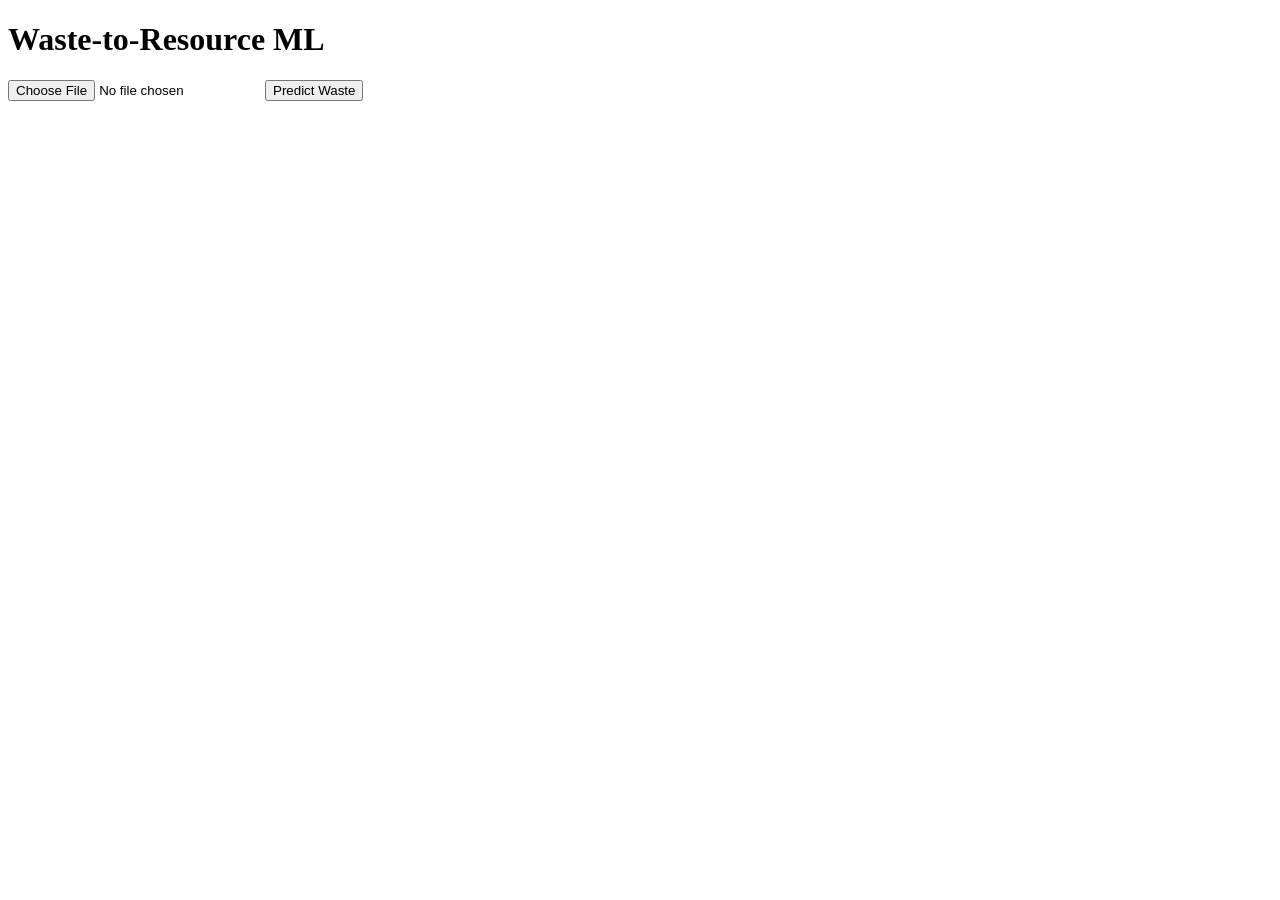
==== templates/index.html @ 719eabcd "Create index.html" ====
<!DOCTYPE html>
<html>
<head>
    <title>Waste-to-Resource ML</title>
</head>
<body>
    <h1>Waste-to-Resource ML</h1>

    <form action="/predict" method="POST" enctype="multipart/form-data">
        <input type="file" name="image" required>
        <button type="submit">Predict Waste</button>
    </form>
</body>
</html>
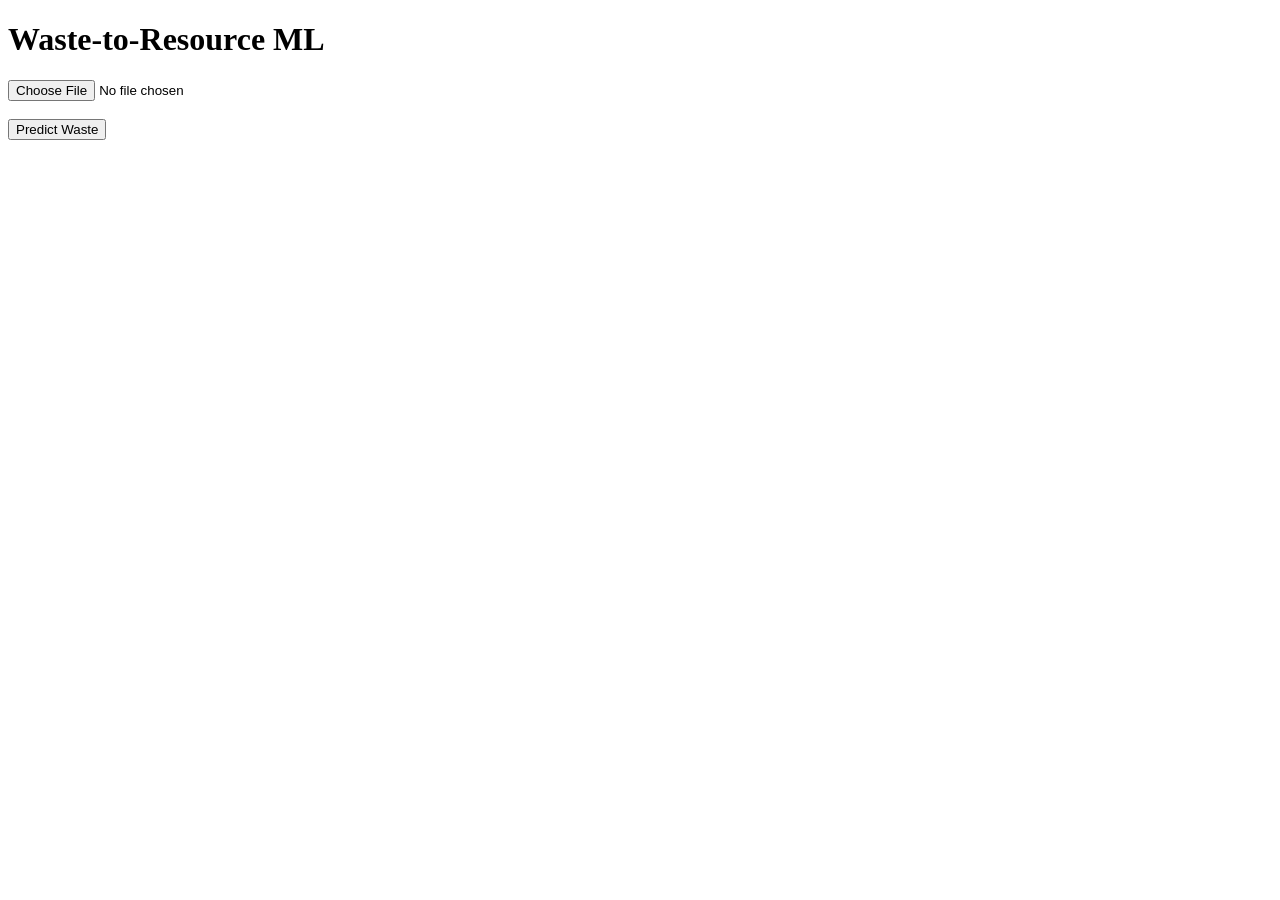
==== commit a03b7a86: "Update index.html" ====
--- a/templates/index.html
+++ b/templates/index.html
@@ -2,13 +2,17 @@
 <html>
 <head>
     <title>Waste-to-Resource ML</title>
+    <link rel="stylesheet" href="{{ url_for('static', filename='styles.css') }}">
 </head>
 <body>
+
     <h1>Waste-to-Resource ML</h1>
 
     <form action="/predict" method="POST" enctype="multipart/form-data">
         <input type="file" name="image" required>
+        <br><br>
         <button type="submit">Predict Waste</button>
     </form>
+
 </body>
 </html>
